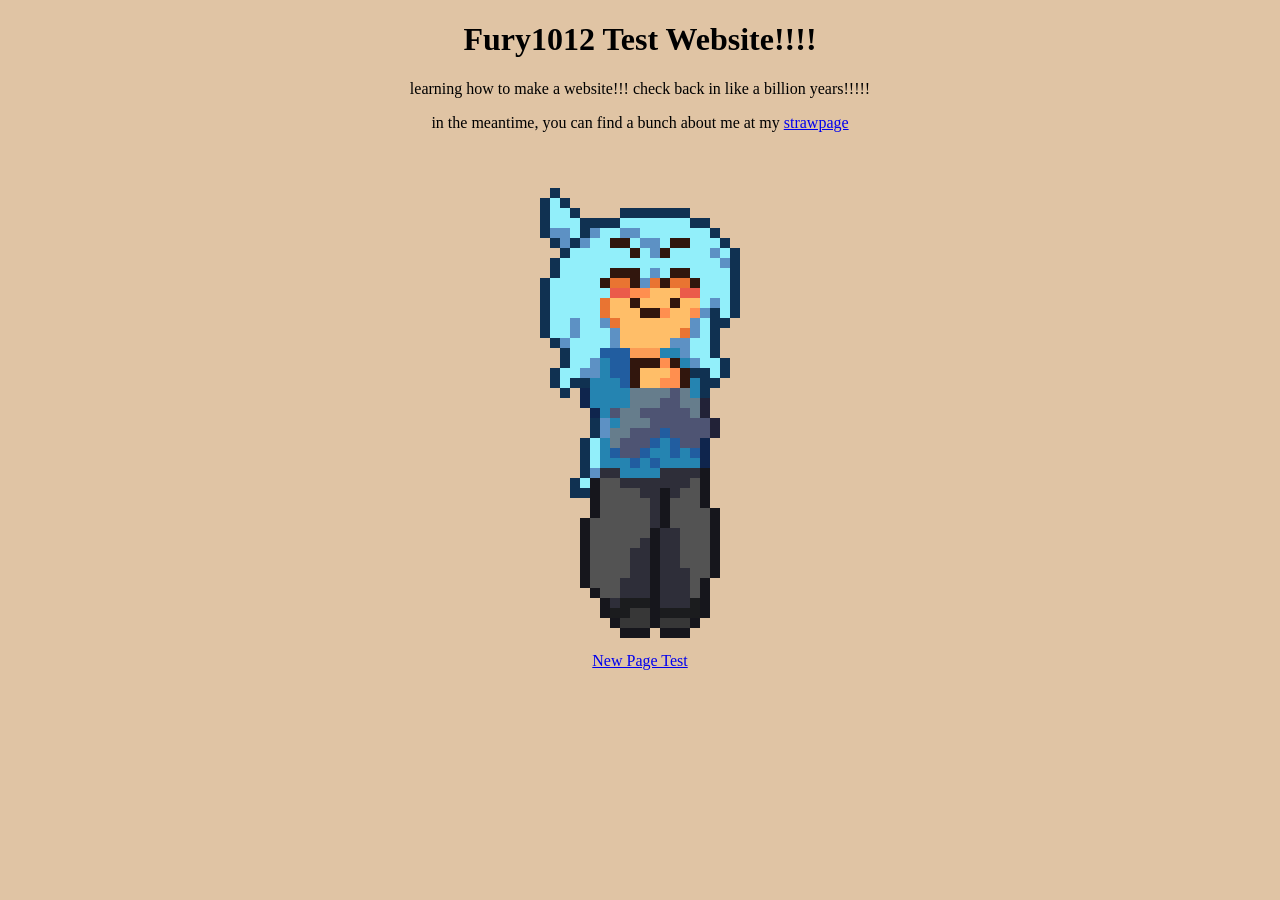
==== index.html @ 614a4602 "wait shit" ====
<!DOCTYPE html>
<html lang="en"> 
    <title>Fury1012 Test Website!!!!</title>
    <link rel="icon" type="image/x-icon" href="assets/images/furyfavicon.png">
    <link rel="stylesheet" href="style.css">
    <body>
        <h1>Fury1012 Test Website!!!!</h1>
        <p>learning how to make a website!!! check back in like a billion years!!!!!</p>
        <p>in the meantime, you can find a bunch about me at my <a href="https://fury1012.straw.page/">strawpage</a></p>
        <img src="assets/images/kyagiddy_nobg.gif" alt="giddy ass">

        <br><a href="testpage/index">New Page Test</a>
        <br>


        <!-- <canvas id="canvas1"></canvas> -->
        <img id="player_spr" src="assets/images/spr_kyanorm.png">

        <!-- <script src="script.js"></script> -->
    </body>
</html>
---- style.css ----
body {
    background-color: #e0c4a4;
    text-align: center;
}
#canvas1 {
    position: absolute;
    top: 50%;
    left: 50%;
    transform: translate(-50%, 100%);
    border: 5px solid white;
}
#player_spr {
    display: none;
}
.flipped {
    transform: scaleX(-1);
}
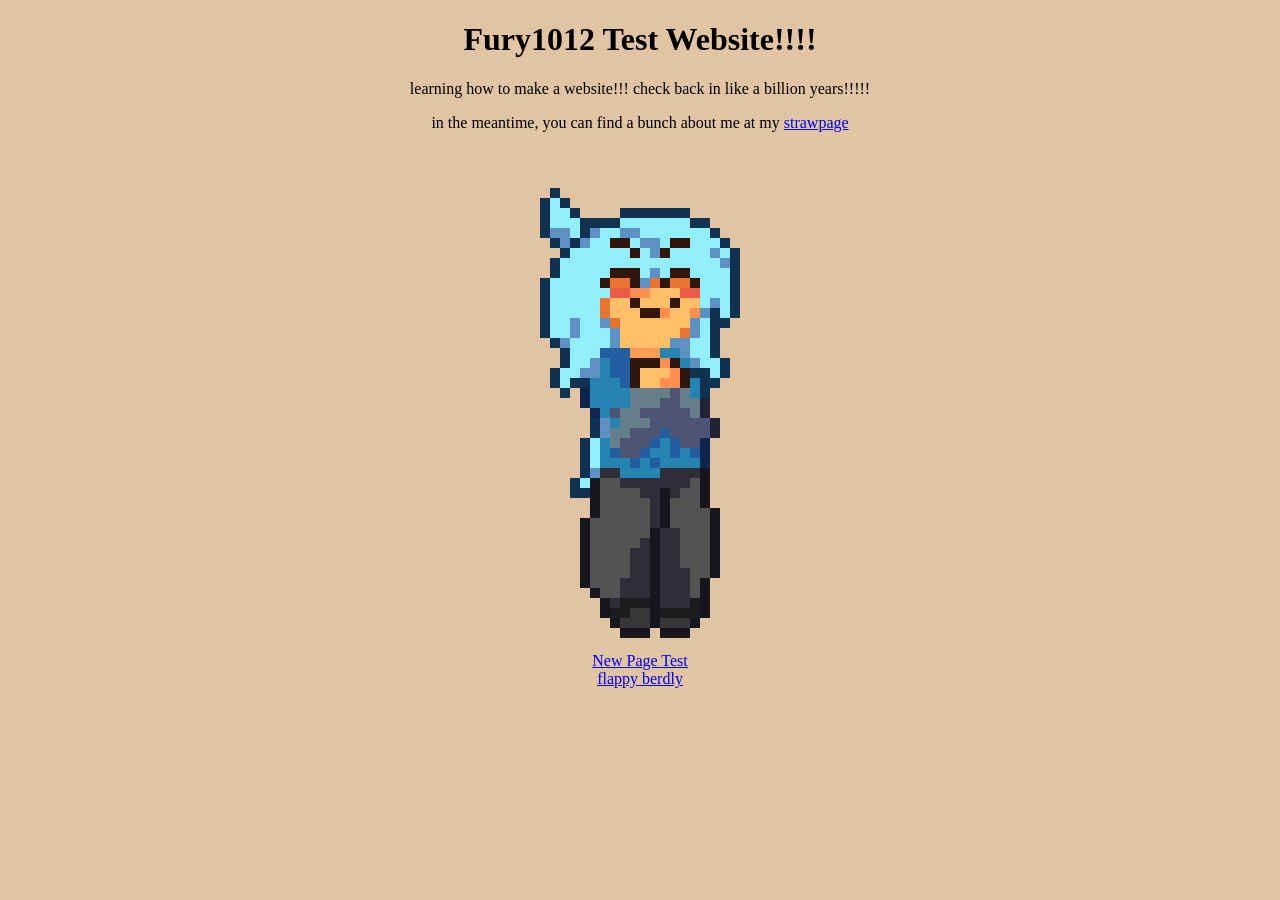
==== commit 8fc030df: "imagine this works" ====
--- a/index.html
+++ b/index.html
@@ -9,7 +9,8 @@
         <p>in the meantime, you can find a bunch about me at my <a href="https://fury1012.straw.page/">strawpage</a></p>
         <img src="assets/images/kyagiddy_nobg.gif" alt="giddy ass">
 
-        <br><a href="testpage/index">New Page Test</a>
+        <br><a href="./testpage">New Page Test</a>
+        <br><a href="./godot/berdly/index.html">flappy berdly</a>
         <br>
 
 
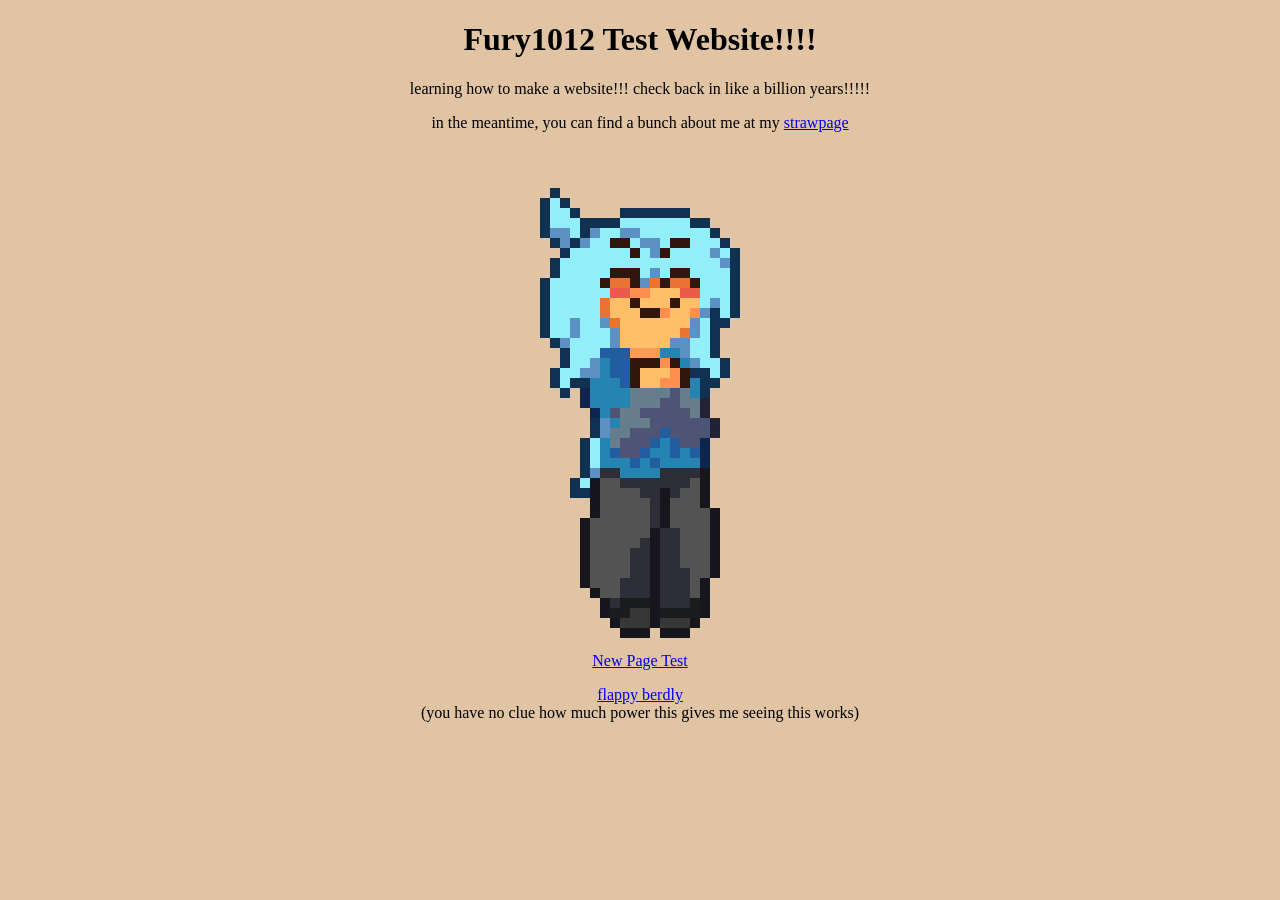
==== commit f6fa085c: "WOW IT WORKS" ====
--- a/index.html
+++ b/index.html
@@ -10,7 +10,7 @@
         <img src="assets/images/kyagiddy_nobg.gif" alt="giddy ass">
 
         <br><a href="./testpage">New Page Test</a>
-        <br><a href="./godot/berdly/index.html">flappy berdly</a>
+        <p><a href="./games/berdly">flappy berdly</a> <br>(you have no clue how much power this gives me seeing this works)</p>
         <br>
 
 
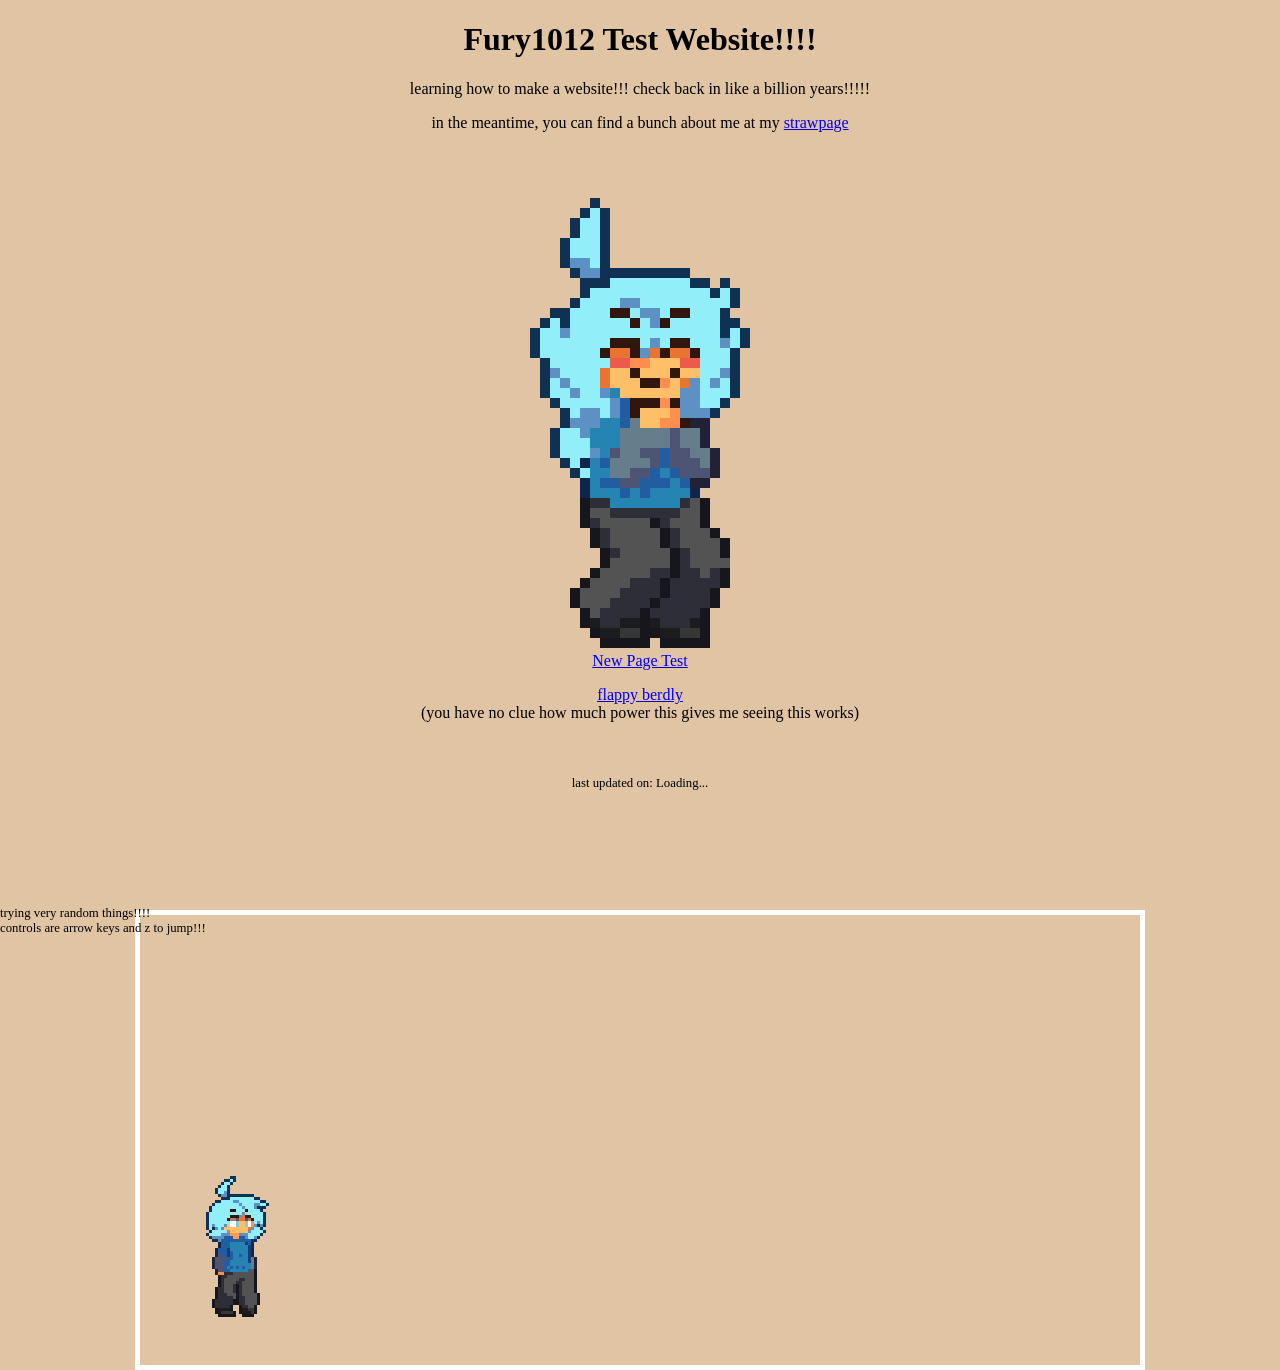
==== commit f4deb24d: "front page game test" ====
--- a/index.html
+++ b/index.html
@@ -9,14 +9,30 @@
         <p>in the meantime, you can find a bunch about me at my <a href="https://fury1012.straw.page/">strawpage</a></p>
         <img src="assets/images/kyagiddy_nobg.gif" alt="giddy ass">
 
-        <br><a href="./testpage">New Page Test</a>
-        <p><a href="./games/berdly">flappy berdly</a> <br>(you have no clue how much power this gives me seeing this works)</p>
+        <br><a href="./testpage/">New Page Test</a>
+        <p><a href="./games/berdly/">flappy berdly</a> <br>(you have no clue how much power this gives me seeing this works)</p>
         <br>
+        
+        <canvas id="canvas1"></canvas>
+        <img id="player_spr" src="assets/images/spr_kyanorm.png">
+        <span id="disclaimer">trying very random things!!!!<br>controls are arrow keys and z to jump!!!</span>
+        
+        <script src="script.js"></script>
+    </body>
+    <footer style = "font-size: 0.8em; margin-top: 20px;">
+        <p>last updated on: <span id="commit-time">Loading...</span></p>
+        <script>
+        // Source - https://stackoverflow.com/a/67987248
+        // Posted by programmerRaj
+        // Retrieved 2026-09-23, License - CC BY-SA 4.0
 
+        fetch('https://api.github.com/repos/fury1012/fury1012.com/commits?per_page=1')
+        .then(res => res.json())
+        .then(res => {
+            const commitDate = new Date(res[0].commit.committer.date);
+            document.getElementById('commit-time').innerHTML = commitDate.toLocaleString();
+        })
 
-        <!-- <canvas id="canvas1"></canvas> -->
-        <img id="player_spr" src="assets/images/spr_kyanorm.png">
-
-        <!-- <script src="script.js"></script> -->
-    </body>
+        </script>
+    </footer>
 </html>
--- a/style.css
+++ b/style.css
@@ -9,9 +9,13 @@
     transform: translate(-50%, 100%);
     border: 5px solid white;
 }
+#disclaimer {
+    position: absolute;
+    text-align: left;
+    transform: translate(-50%, 500%);
+    width: 100%;
+    font-size: 0.8em;
+}
 #player_spr {
     display: none;
-}
-.flipped {
-    transform: scaleX(-1);
 }
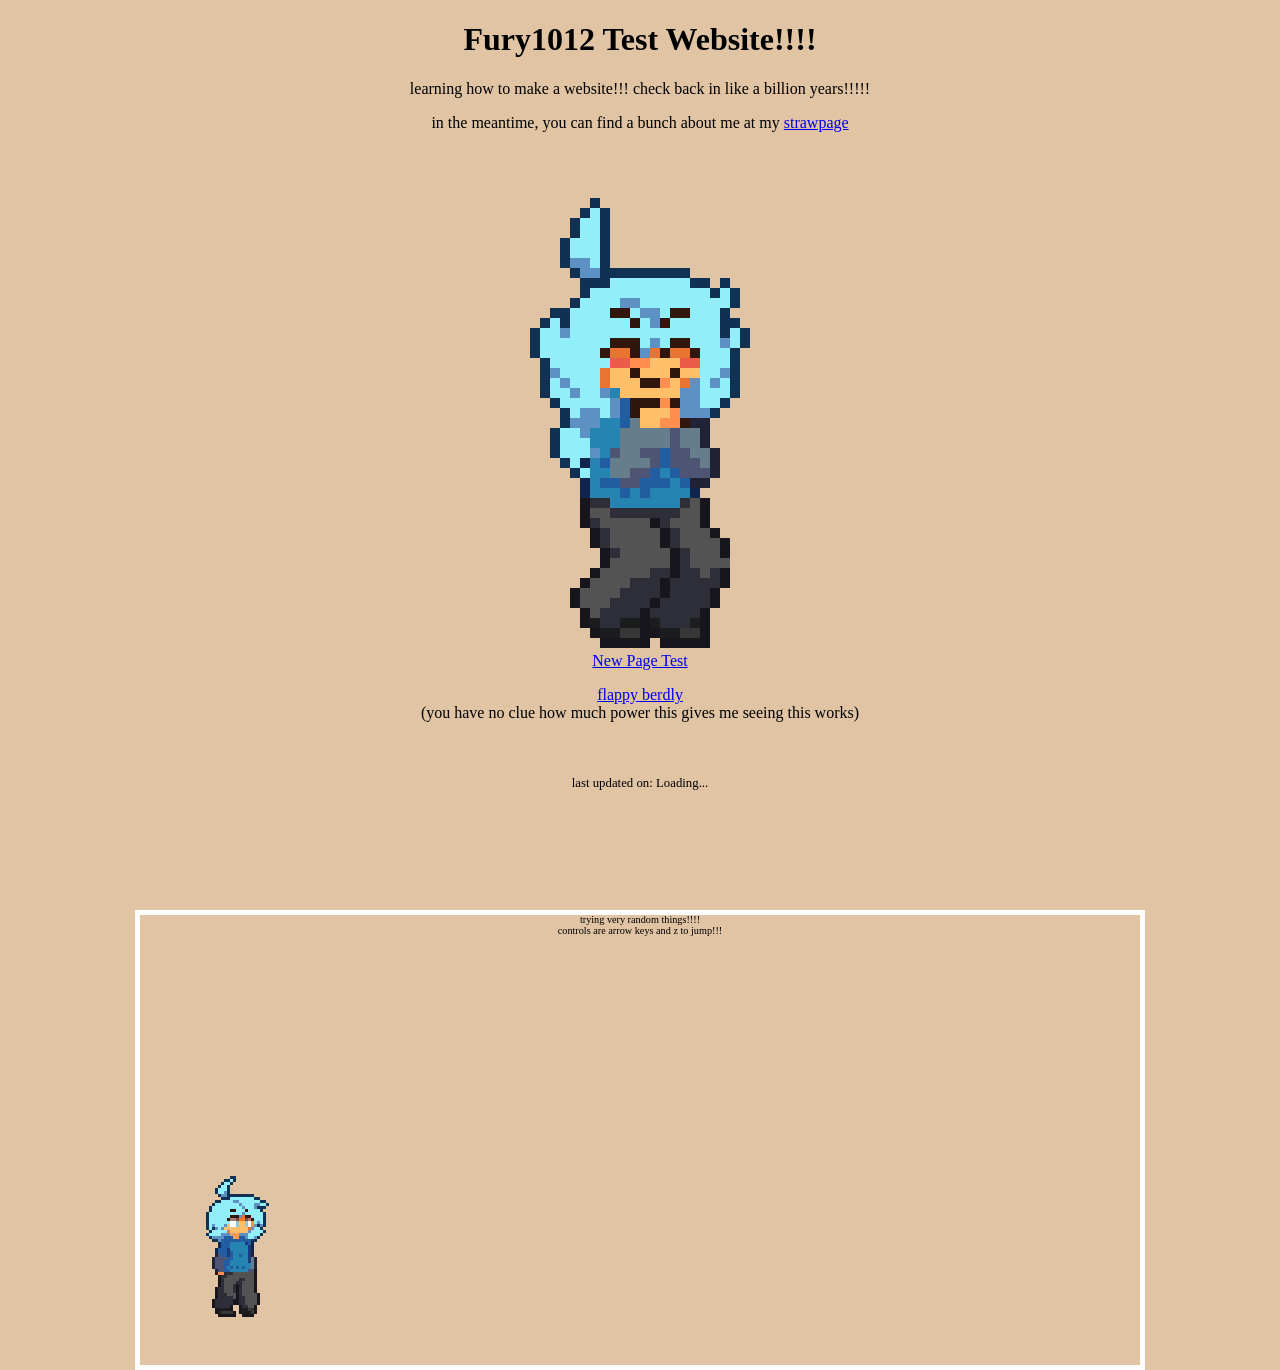
==== commit 8dadbe76: "oops2" ====
--- a/index.html
+++ b/index.html
@@ -15,7 +15,6 @@
         
         <canvas id="canvas1"></canvas>
         <img id="player_spr" src="assets/images/spr_kyanorm.png">
-        <span id="disclaimer">trying very random things!!!!<br>controls are arrow keys and z to jump!!!</span>
         
         <script src="script.js"></script>
     </body>
@@ -25,14 +24,15 @@
         // Source - https://stackoverflow.com/a/67987248
         // Posted by programmerRaj
         // Retrieved 2026-09-23, License - CC BY-SA 4.0
-
+        
         fetch('https://api.github.com/repos/fury1012/fury1012.com/commits?per_page=1')
         .then(res => res.json())
         .then(res => {
             const commitDate = new Date(res[0].commit.committer.date);
             document.getElementById('commit-time').innerHTML = commitDate.toLocaleString();
         })
-
         </script>
+        
+        <span id="disclaimer">trying very random things!!!!<br>controls are arrow keys and z to jump!!!</span>
     </footer>
 </html>
--- a/style.css
+++ b/style.css
@@ -11,7 +11,7 @@
 }
 #disclaimer {
     position: absolute;
-    text-align: left;
+    text-align: center;
     transform: translate(-50%, 500%);
     width: 100%;
     font-size: 0.8em;
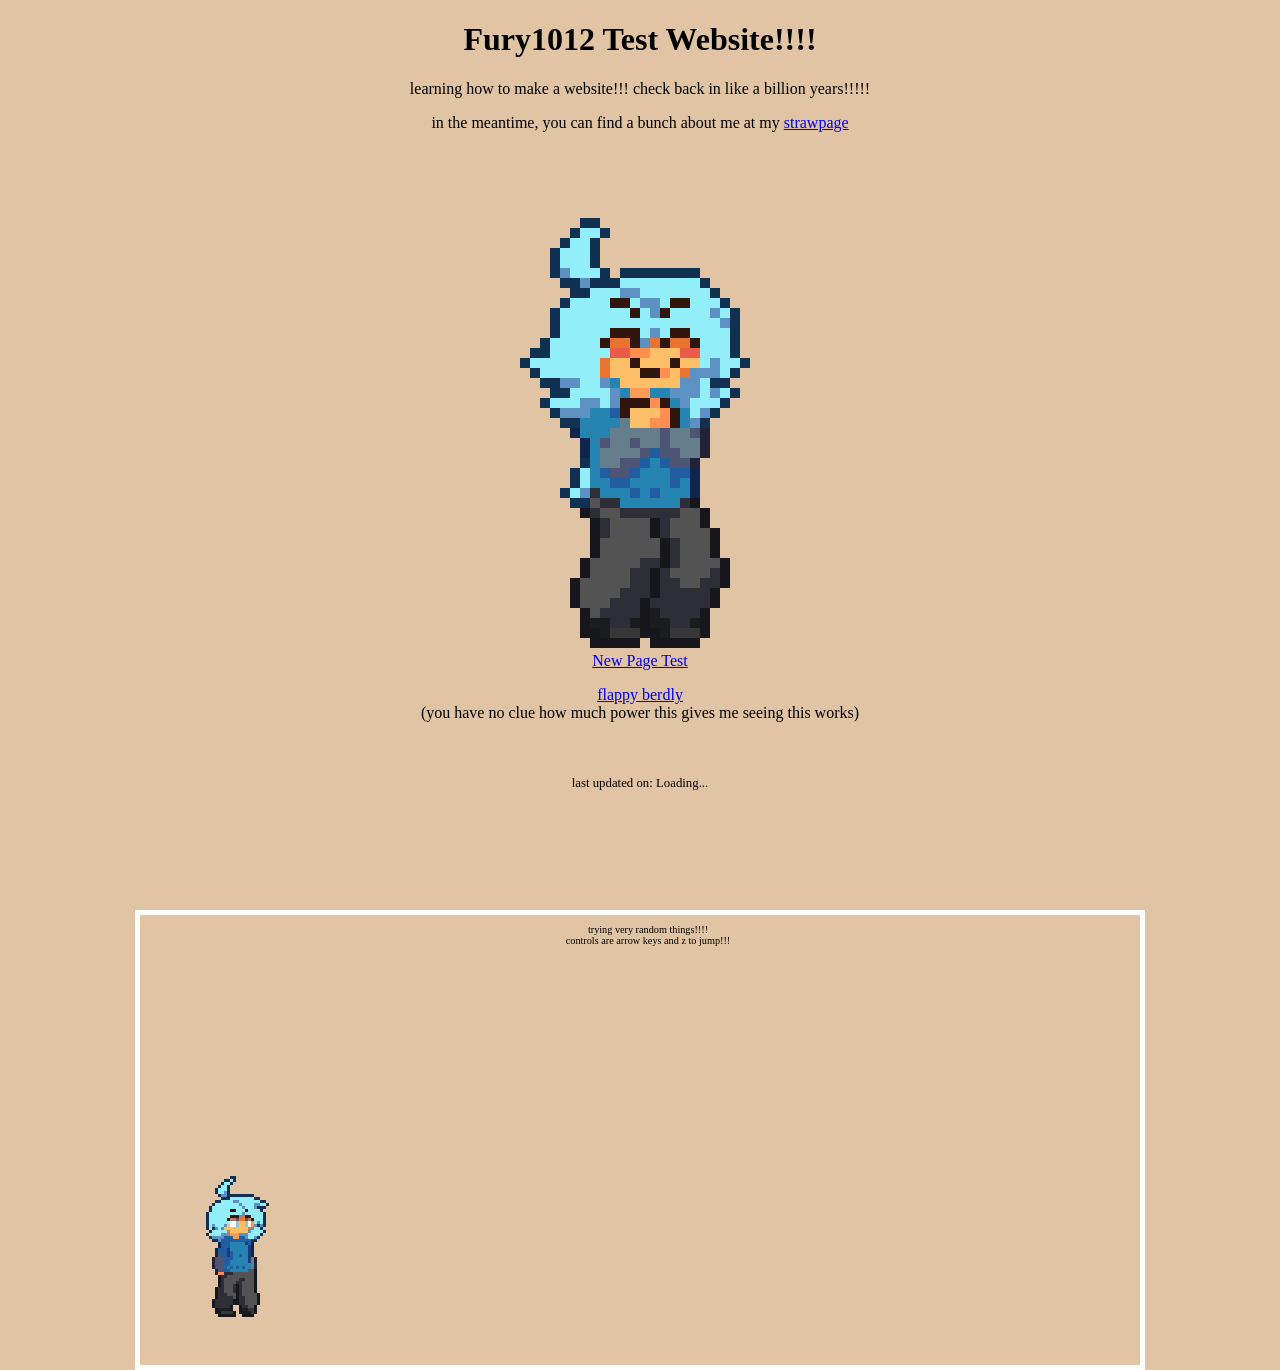
==== commit 63200bd3: "lmao" ====
--- a/index.html
+++ b/index.html
@@ -33,6 +33,6 @@
         })
         </script>
         
-        <span id="disclaimer">trying very random things!!!!<br>controls are arrow keys and z to jump!!!</span>
+        <p id="disclaimer">trying very random things!!!!<br>controls are arrow keys and z to jump!!!</p>
     </footer>
 </html>
--- a/style.css
+++ b/style.css
@@ -12,7 +12,7 @@
 #disclaimer {
     position: absolute;
     text-align: center;
-    transform: translate(-50%, 500%);
+    transform: translate(0%, 500%);
     width: 100%;
     font-size: 0.8em;
 }
